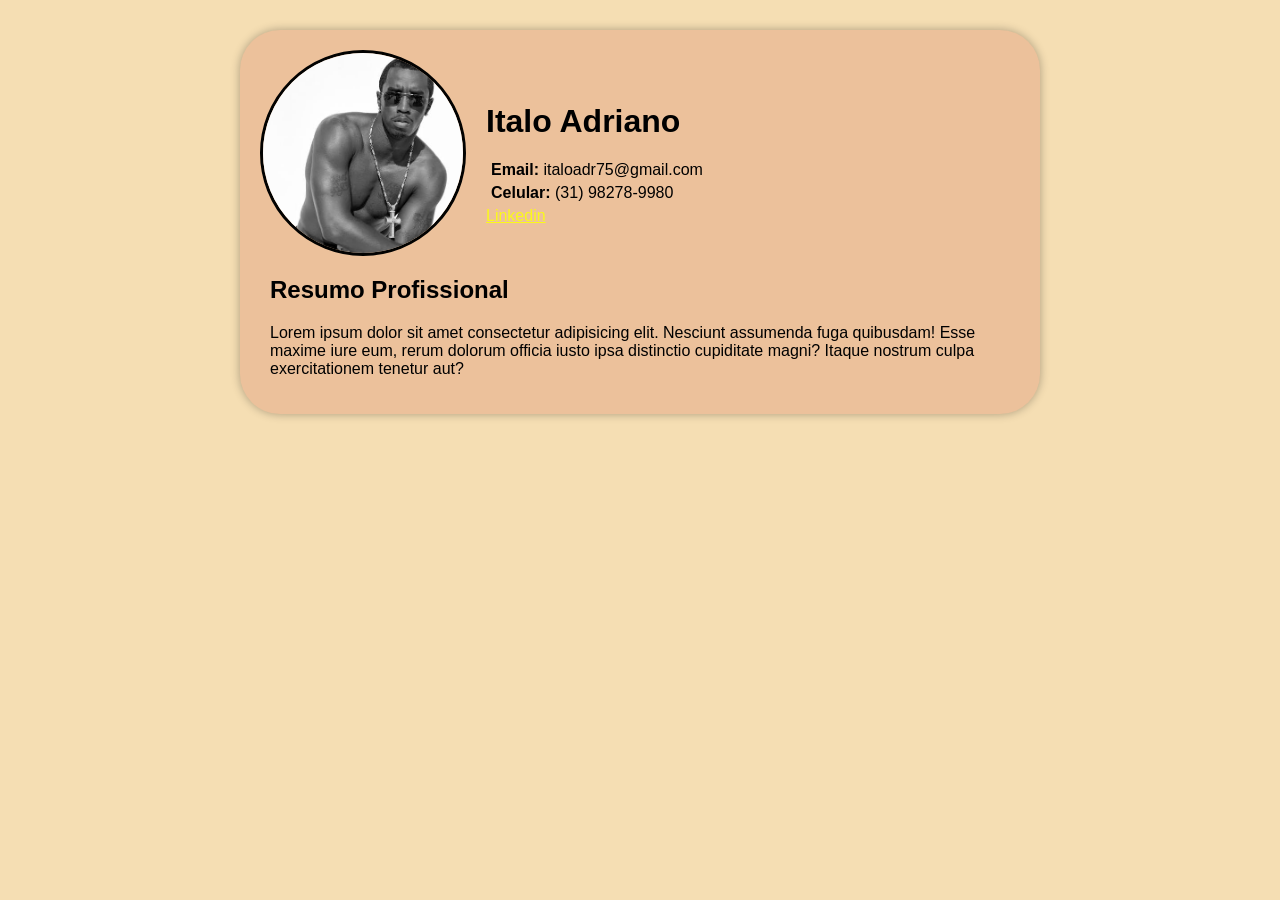
==== index.html @ 556bdf56 "first commit" ====
<!DOCTYPE html>
<html lang="en">
<head>
    <meta charset="UTF-8">
    <meta name="viewport" content="width=device-width, initial-scale=1.0">
    <title>Document</title>
    <link rel="stylesheet" href="Styles/style.css">
</head>
<body>
    
        <div class="container">
            
                <header class="topo">

                    <img src="./Images/ww.jpg" alt="">
                    
                    <div class="info">

                        <h1>Italo Adriano</h1>

                        <p>
                            <strong>Email:</strong> italoadr75@gmail.com
                        </p>

                        <p>
                            <strong>Celular: </strong> (31) 98278-9980
                        </p>

                        <a href="https://www.linkedin.com/in/italo-souza-5460bb257/" target="_blank">
                            Linkedin 
                        </a>
                    </div>
                </header>

        <div class="conteudo">
                <h2>Resumo Profissional</h2>
                    <p>
                        Lorem ipsum dolor sit amet consectetur adipisicing elit. Nesciunt assumenda fuga quibusdam! Esse maxime iure eum, rerum dolorum officia iusto ipsa distinctio cupiditate magni? Itaque nostrum culpa exercitationem tenetur aut?
                    </p>
    </div>
        </div>
</body>
</html>
---- Styles/style.css ----
/* header*/
body{

    font-family: Arial, Helvetica, sans-serif; 
    background-color: wheat;
    margin: 0;
    padding: 0;
}

.container{

    max-width: 800px;
    width: 90%;
    margin: 30px auto;
    background-color: rgb(236, 193, 155);
    padding: 20px;
    border-radius: 40px;
    box-shadow: 0 0 10px rgba(0, 0, 0, 0.3);
    box-sizing: border-box;
}

.topo{

    display: flex;
    align-items: center;
    gap: 20px;
}

.topo img{

    width: 200px;
    height: 200px;
    border-radius: 50%;
    object-fit: cover;
    border: 3px solid rgb(2, 2, 1);
    flex-shrink: 0;
}

.info p{
    margin: 5px;
    word-break: break-word;
}

.info a{

    color: rgb(250, 250, 26);
}

/*NOVA DIF*/
.conteudo{
    border-radius: 2%;
    margin: 10px;
    border: 5px;
}
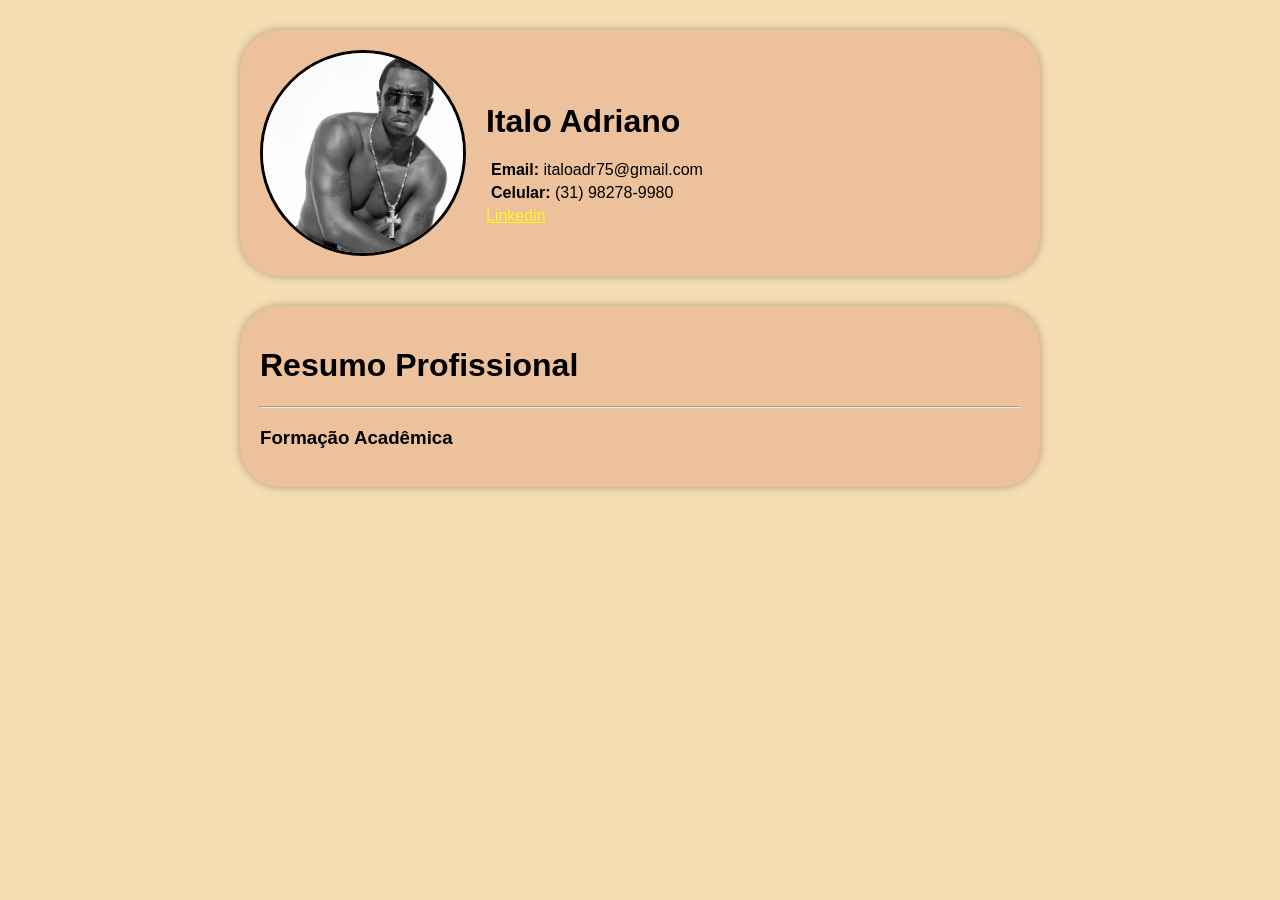
==== commit b18f334a: "feat: site" ====
--- a/index.html
+++ b/index.html
@@ -31,13 +31,19 @@
                         </a>
                     </div>
                 </header>
+        </div>
 
         <div class="conteudo">
-                <h2>Resumo Profissional</h2>
-                    <p>
-                        Lorem ipsum dolor sit amet consectetur adipisicing elit. Nesciunt assumenda fuga quibusdam! Esse maxime iure eum, rerum dolorum officia iusto ipsa distinctio cupiditate magni? Itaque nostrum culpa exercitationem tenetur aut?
-                    </p>
-    </div>
+            <h1>Resumo Profissional</h1>
+            
+            <hr>
+            
+            <h3>
+                Formação Acadêmica
+            </h3>
+            
+            
+            
         </div>
 </body>
 </html>
--- a/Styles/style.css
+++ b/Styles/style.css
@@ -48,7 +48,13 @@
 
 /*NOVA DIF*/
 .conteudo{
-    border-radius: 2%;
-    margin: 10px;
-    border: 5px;
+
+    max-width: 800px;
+    width: 90%;
+    margin: 30px auto;
+    background-color: rgb(236, 193, 155);
+    padding: 20px;
+    border-radius: 40px;
+    box-shadow: 0 0 10px rgba(0, 0, 0, 0.3);
+    box-sizing: border-box;
 }
